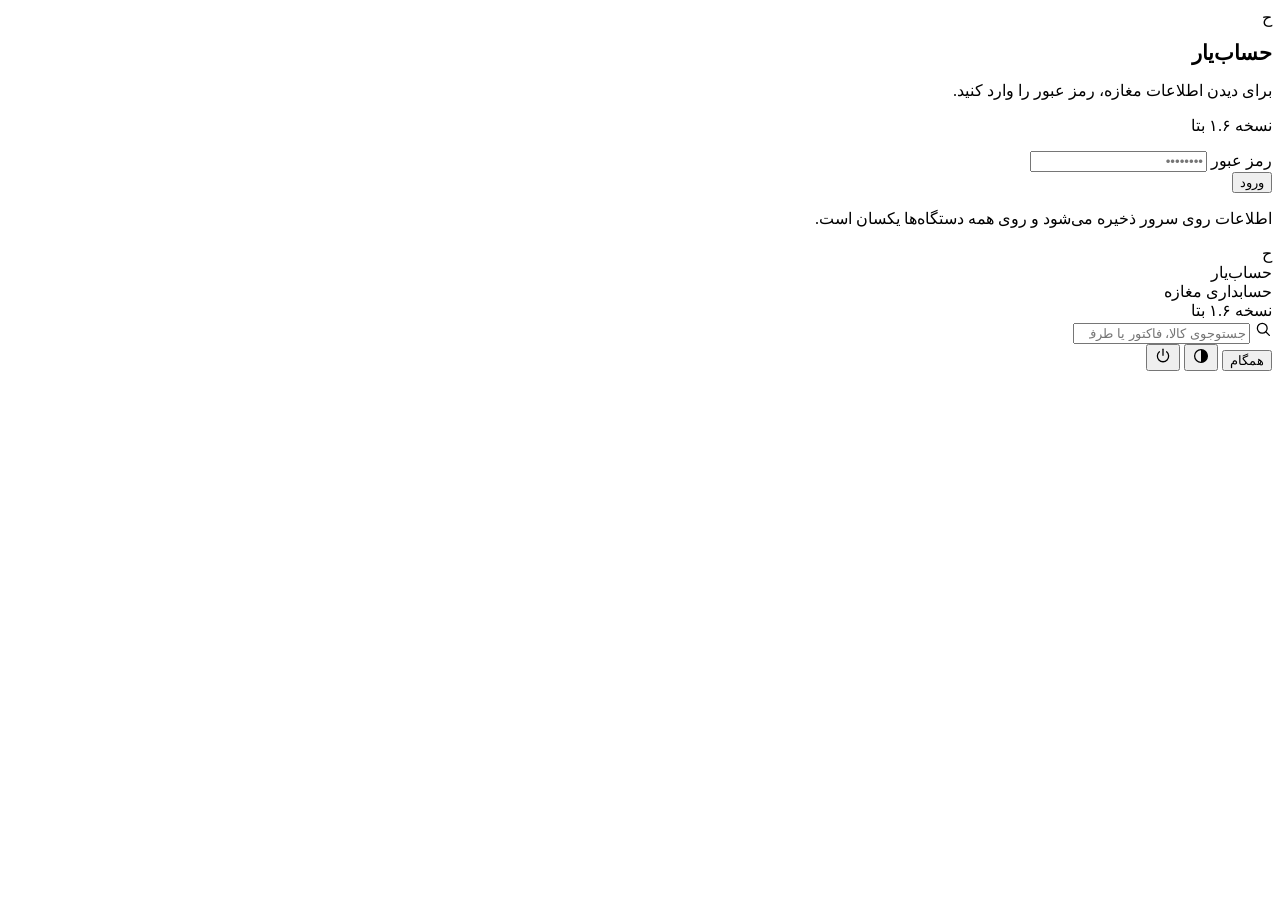
==== public/index.html @ af610a57 "version 1.6 realse and moblie version fixed" ====
<!doctype html>
<html lang="fa" dir="rtl" data-theme="light">
<head>
<meta charset="utf-8" />
<meta name="viewport" content="width=device-width, initial-scale=1, viewport-fit=cover" />
<meta name="theme-color" content="#ffffff" />
<meta name="description" content="حساب‌یار — نرم‌افزار حسابداری مغازه ابزارفروشی" />
<title>حساب‌یار</title>
<link rel="manifest" href="/manifest.webmanifest" />
<link rel="icon" href="data:image/svg+xml,%3Csvg xmlns='http://www.w3.org/2000/svg' viewBox='0 0 64 64'%3E%3Crect width='64' height='64' rx='16' fill='%232783DE'/%3E%3Ctext x='32' y='44' font-size='34' text-anchor='middle' fill='white' font-family='sans-serif'%3E%D8%AD%3C/text%3E%3C/svg%3E" />
<link rel="stylesheet" href="/assets/app.css" />
<script>
  // تم قبل از رندر اعمال می‌شود تا پرش رنگ رخ ندهد
  try {
    var t = localStorage.getItem('hesabyar.theme');
    if (!t) t = matchMedia('(prefers-color-scheme: dark)').matches ? 'dark' : 'light';
    document.documentElement.dataset.theme = t;
  } catch (e) {}
</script>
</head>
<body>

<!-- صفحه ورود -->
<main id="gate" class="gate is-hidden">
  <form class="gate-card" id="gate-form">
    <div class="mark" aria-hidden="true">ح</div>
    <h1 style="font-size:1.3rem">حساب‌یار</h1>
    <p>برای دیدن اطلاعات مغازه، رمز عبور را وارد کنید.</p>
    <p class="small muted">نسخه ۱.۶ بتا</p>
    <div class="field">
      <label class="lbl" for="gate-pass">رمز عبور</label>
      <input id="gate-pass" name="password" type="password" autocomplete="current-password" placeholder="••••••••" />
    </div>
    <div class="gate-error" id="gate-error" role="alert"></div>
    <button class="btn btn-primary btn-block" type="submit" id="gate-submit">ورود</button>
    <p class="tiny muted" style="margin-top:16px">اطلاعات روی سرور ذخیره می‌شود و روی همه دستگاه‌ها یکسان است.</p>
  </form>
</main>

<!-- پوسته برنامه -->
<div id="app" class="app is-hidden">
  <aside class="rail" id="rail">
    <div class="rail-brand">
      <div class="mark" aria-hidden="true">ح</div>
      <div class="meta">
        <div class="name" id="brand-name">حساب‌یار</div>
        <div class="sub" id="brand-sub">حسابداری مغازه</div>
        <div class="ver" id="brand-ver">نسخه ۱.۶ بتا</div>
      </div>
    </div>
    <nav id="nav" aria-label="منوی اصلی"></nav>
  </aside>

  <div class="content">
    <header class="topbar">
      <div class="search">
        <span class="ico" aria-hidden="true"><svg class="i" viewBox="0 0 24 24" width="18" height="18" fill="none" stroke="currentColor" stroke-width="1.7" stroke-linecap="round"><circle cx="11" cy="11" r="6.5"/><path d="m16 16 4.5 4.5"/></svg></span>
        <input id="global-search" type="search" placeholder="جستوجوی کالا، فاکتور یا طرف حساب…" aria-label="جستوجو" />
      </div>
      <div class="push cluster">
        <button type="button" class="sync" id="sync-chip" data-state="ok" title="همگام‌سازی دوباره">
          <span class="dot" aria-hidden="true"></span><span id="sync-text">همگام</span>
        </button>
        <button type="button" class="btn btn-ghost btn-icon" id="theme-btn" aria-label="تغییر تم"><svg class="i" viewBox="0 0 24 24" width="18" height="18" fill="none" stroke="currentColor" stroke-width="1.7"><circle cx="12" cy="12" r="8.5"/><path d="M12 3.5v17a8.5 8.5 0 0 0 0-17Z" fill="currentColor" stroke="none"/></svg></button>
        <button type="button" class="btn btn-ghost btn-icon" id="lock-btn" aria-label="خروج"><svg class="i" viewBox="0 0 24 24" width="18" height="18" fill="none" stroke="currentColor" stroke-width="1.7" stroke-linecap="round"><path d="M12 3v8"/><path d="M7.2 6.4a7.5 7.5 0 1 0 9.6 0"/></svg></button>
      </div>
    </header>

    <main id="page" class="page" tabindex="-1"></main>
  </div>

  <nav class="tabbar" id="tabbar" aria-label="منوی موبایل"></nav>
</div>

<div id="print-area" aria-hidden="true"></div>

<script type="module" src="/js/app.js"></script>
</body>
</html>
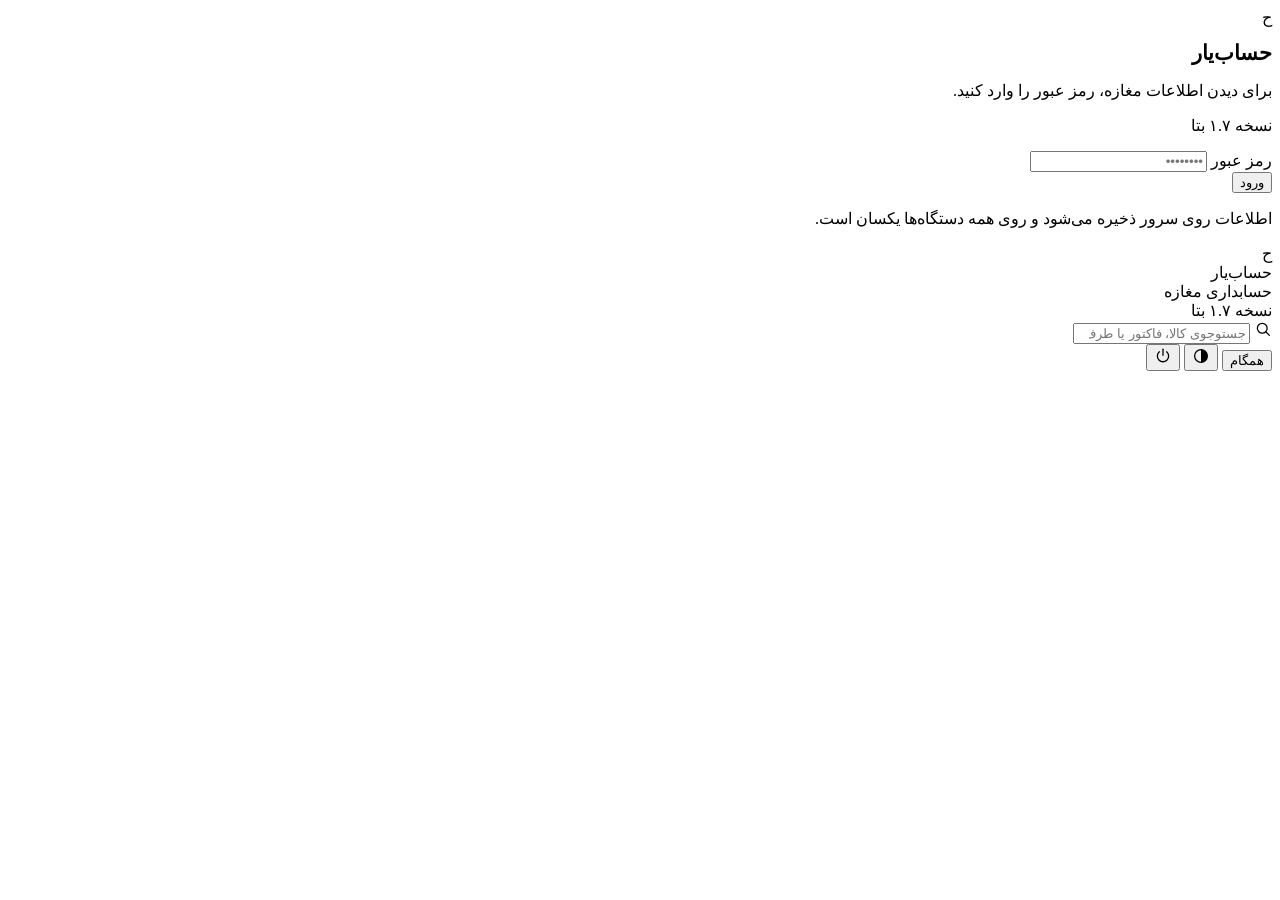
==== commit d04185b2: "version 1.7" ====
--- a/public/index.html
+++ b/public/index.html
@@ -26,7 +26,7 @@
     <div class="mark" aria-hidden="true">ح</div>
     <h1 style="font-size:1.3rem">حساب‌یار</h1>
     <p>برای دیدن اطلاعات مغازه، رمز عبور را وارد کنید.</p>
-    <p class="small muted">نسخه ۱.۶ بتا</p>
+    <p class="small muted">نسخه ۱.۷ بتا</p>
     <div class="field">
       <label class="lbl" for="gate-pass">رمز عبور</label>
       <input id="gate-pass" name="password" type="password" autocomplete="current-password" placeholder="••••••••" />
@@ -45,7 +45,7 @@
       <div class="meta">
         <div class="name" id="brand-name">حساب‌یار</div>
         <div class="sub" id="brand-sub">حسابداری مغازه</div>
-        <div class="ver" id="brand-ver">نسخه ۱.۶ بتا</div>
+        <div class="ver" id="brand-ver">نسخه ۱.۷ بتا</div>
       </div>
     </div>
     <nav id="nav" aria-label="منوی اصلی"></nav>
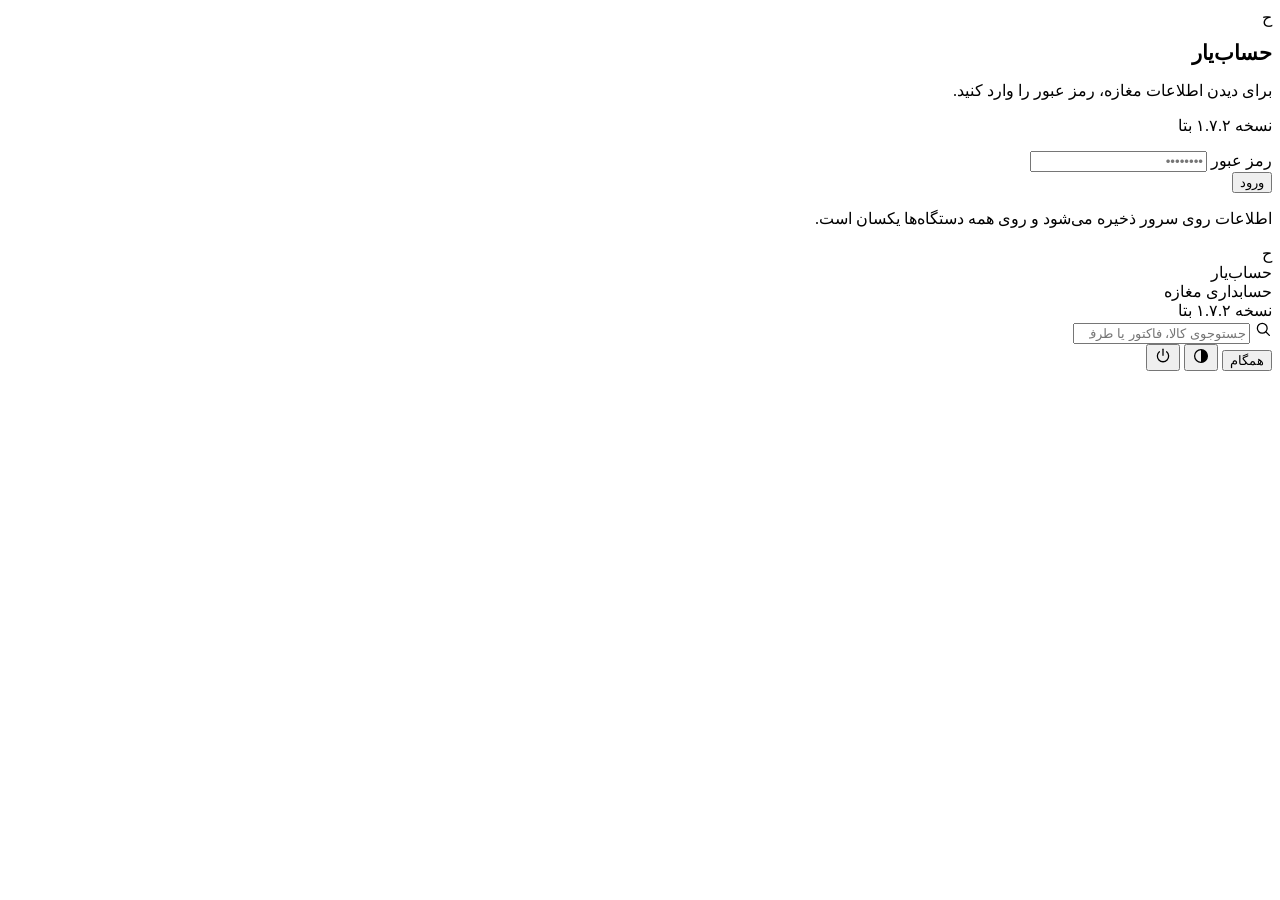
==== commit d975a809: "refactor(chat): build request payload in one literal to clear editor warnings; bump to v1.7.2-beta" ====
--- a/public/index.html
+++ b/public/index.html
@@ -26,7 +26,7 @@
     <div class="mark" aria-hidden="true">ح</div>
     <h1 style="font-size:1.3rem">حساب‌یار</h1>
     <p>برای دیدن اطلاعات مغازه، رمز عبور را وارد کنید.</p>
-    <p class="small muted">نسخه ۱.۷ بتا</p>
+    <p class="small muted">نسخه ۱.۷.۲ بتا</p>
     <div class="field">
       <label class="lbl" for="gate-pass">رمز عبور</label>
       <input id="gate-pass" name="password" type="password" autocomplete="current-password" placeholder="••••••••" />
@@ -45,7 +45,7 @@
       <div class="meta">
         <div class="name" id="brand-name">حساب‌یار</div>
         <div class="sub" id="brand-sub">حسابداری مغازه</div>
-        <div class="ver" id="brand-ver">نسخه ۱.۷ بتا</div>
+        <div class="ver" id="brand-ver" title="همگام‌سازی خودکار فعال است">نسخه ۱.۷.۲ بتا</div>
       </div>
     </div>
     <nav id="nav" aria-label="منوی اصلی"></nav>
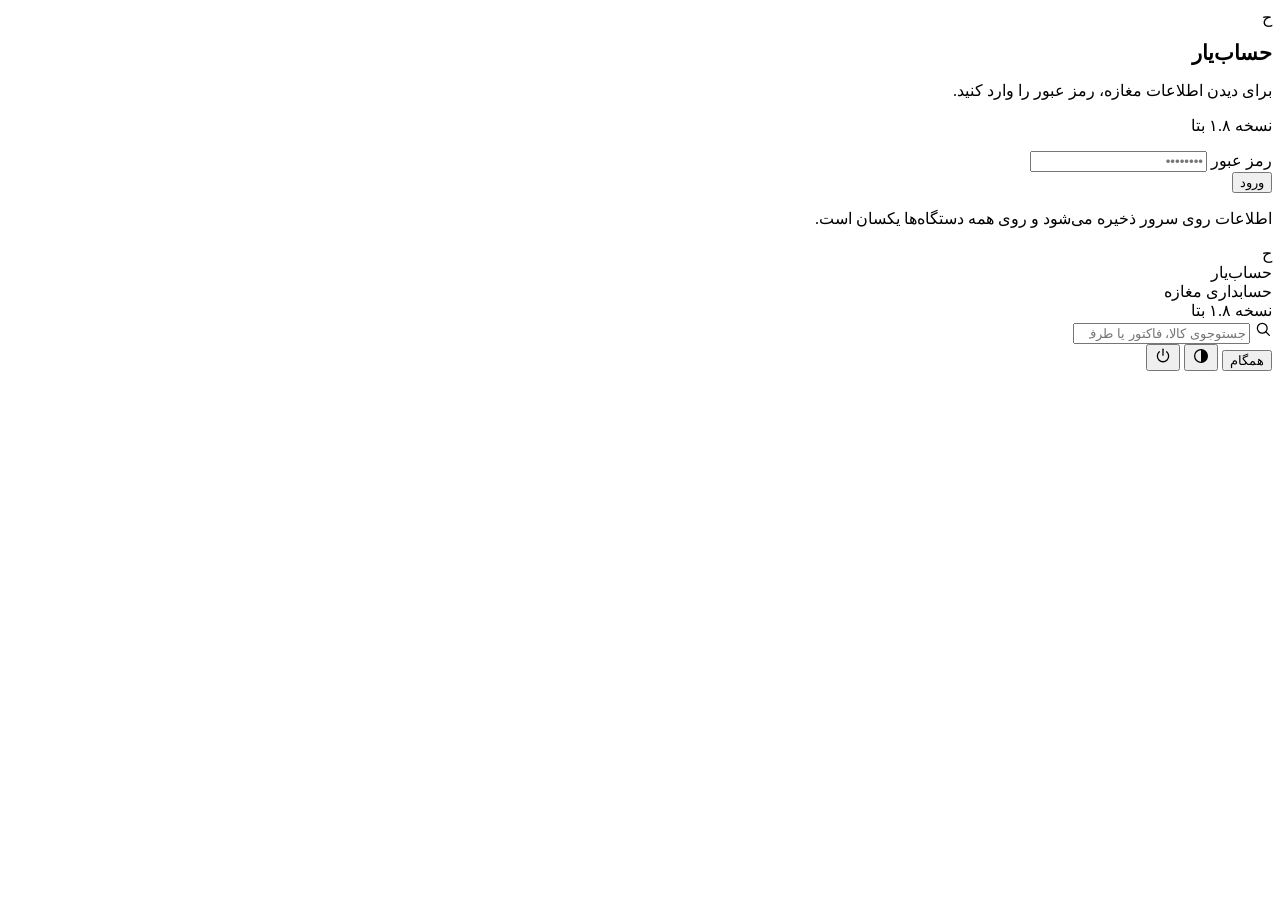
==== commit 40be3d8a: "feat(shop): public storefront page + order intake wired to inventory - add public /shop.html catalog" ====
--- a/public/index.html
+++ b/public/index.html
@@ -26,7 +26,7 @@
     <div class="mark" aria-hidden="true">ح</div>
     <h1 style="font-size:1.3rem">حساب‌یار</h1>
     <p>برای دیدن اطلاعات مغازه، رمز عبور را وارد کنید.</p>
-    <p class="small muted">نسخه ۱.۷.۲ بتا</p>
+    <p class="small muted">نسخه ۱.۸ بتا</p>
     <div class="field">
       <label class="lbl" for="gate-pass">رمز عبور</label>
       <input id="gate-pass" name="password" type="password" autocomplete="current-password" placeholder="••••••••" />
@@ -45,7 +45,7 @@
       <div class="meta">
         <div class="name" id="brand-name">حساب‌یار</div>
         <div class="sub" id="brand-sub">حسابداری مغازه</div>
-        <div class="ver" id="brand-ver" title="همگام‌سازی خودکار فعال است">نسخه ۱.۷.۲ بتا</div>
+        <div class="ver" id="brand-ver" title="همگام‌سازی خودکار فعال است">نسخه ۱.۸ بتا</div>
       </div>
     </div>
     <nav id="nav" aria-label="منوی اصلی"></nav>
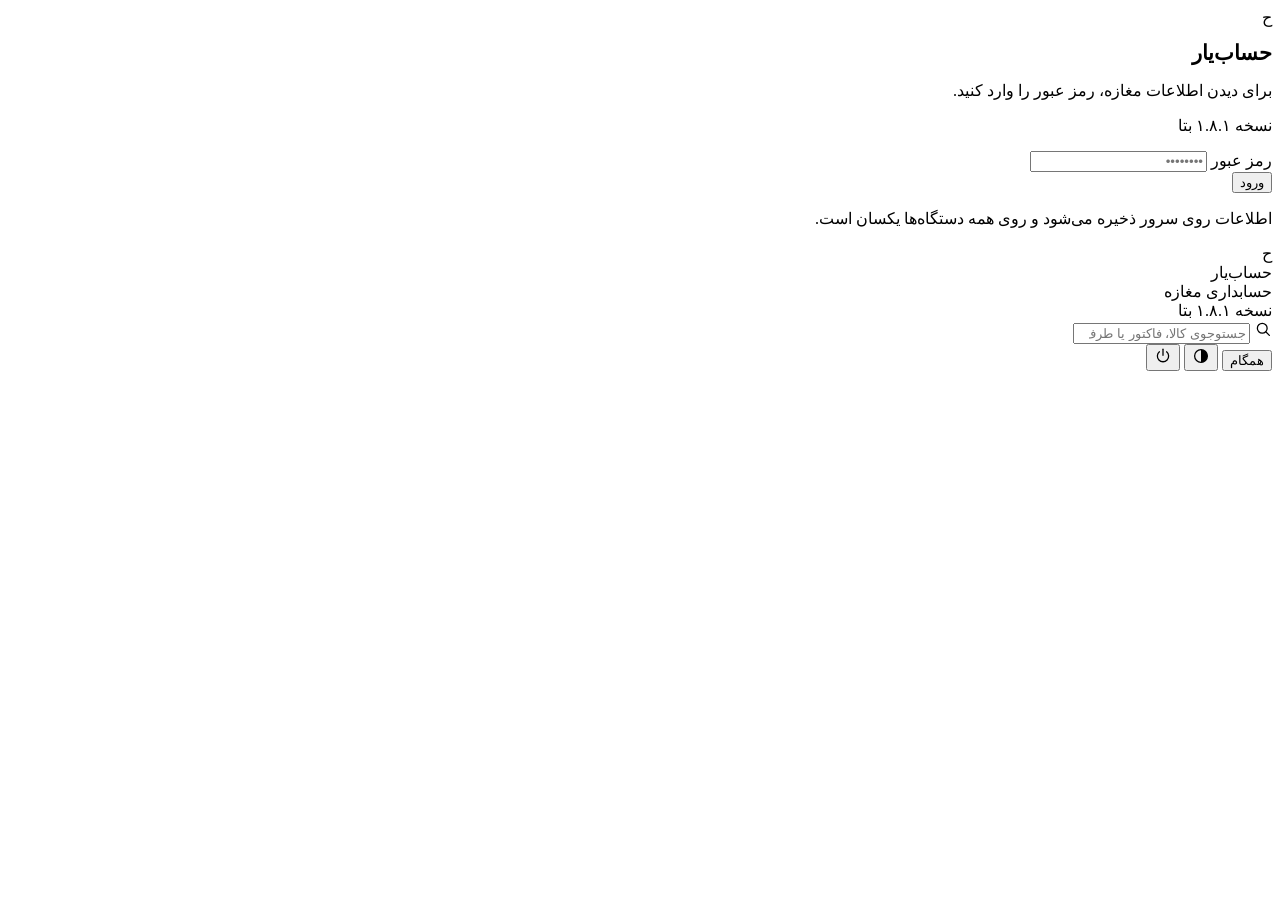
==== commit ce561913: "fix(shop): reflect site orders in the app immediately - deduct product stock server-side on order (t" ====
--- a/public/index.html
+++ b/public/index.html
@@ -26,7 +26,7 @@
     <div class="mark" aria-hidden="true">ح</div>
     <h1 style="font-size:1.3rem">حساب‌یار</h1>
     <p>برای دیدن اطلاعات مغازه، رمز عبور را وارد کنید.</p>
-    <p class="small muted">نسخه ۱.۸ بتا</p>
+    <p class="small muted">نسخه ۱.۸.۱ بتا</p>
     <div class="field">
       <label class="lbl" for="gate-pass">رمز عبور</label>
       <input id="gate-pass" name="password" type="password" autocomplete="current-password" placeholder="••••••••" />
@@ -45,7 +45,7 @@
       <div class="meta">
         <div class="name" id="brand-name">حساب‌یار</div>
         <div class="sub" id="brand-sub">حسابداری مغازه</div>
-        <div class="ver" id="brand-ver" title="همگام‌سازی خودکار فعال است">نسخه ۱.۸ بتا</div>
+        <div class="ver" id="brand-ver" title="همگام‌سازی خودکار فعال است">نسخه ۱.۸.۱ بتا</div>
       </div>
     </div>
     <nav id="nav" aria-label="منوی اصلی"></nav>
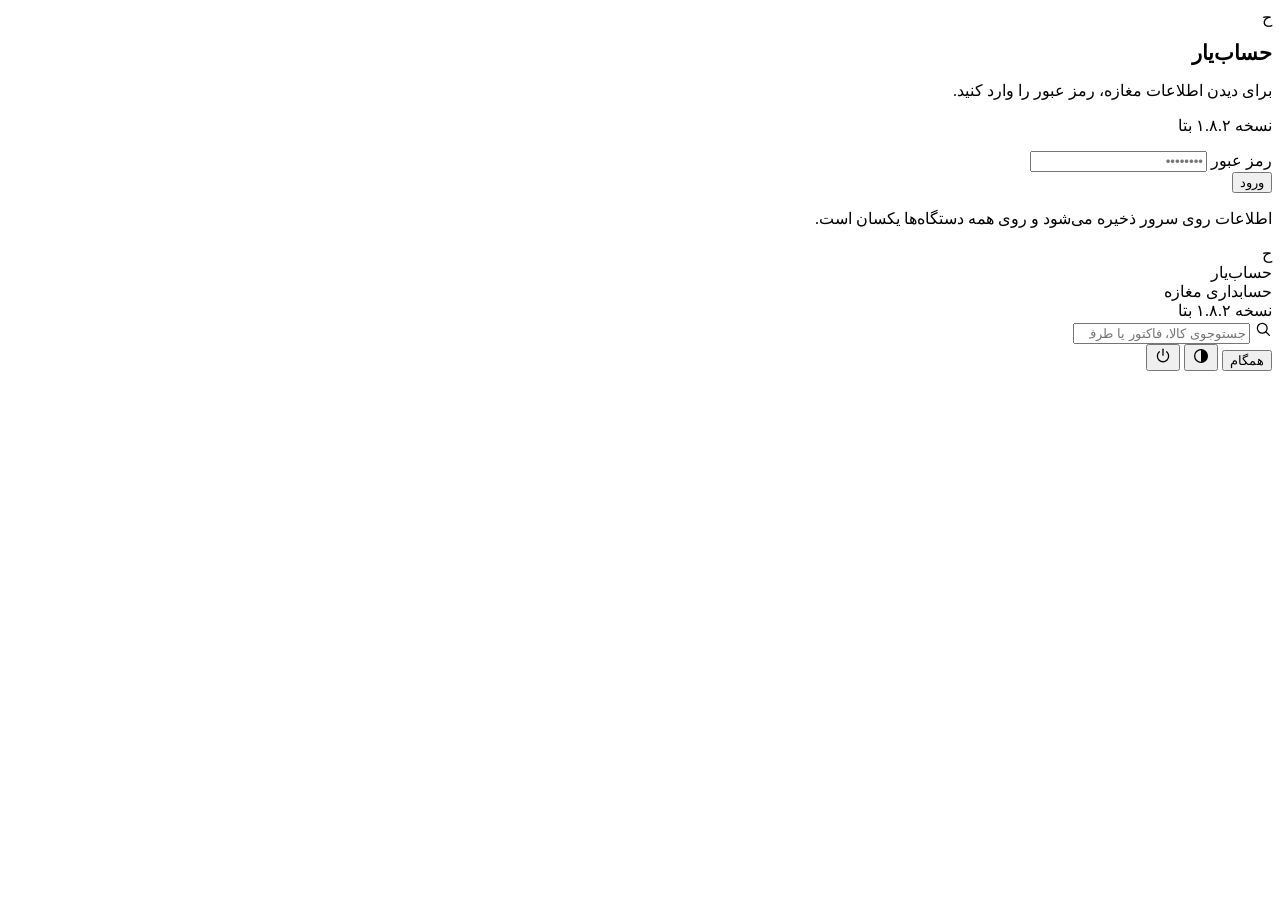
==== commit 06f10b24: "fix(shop): mobile checkout button, stock guards and app storefront link - bottom-sheet drawer + stic" ====
--- a/public/index.html
+++ b/public/index.html
@@ -26,7 +26,7 @@
     <div class="mark" aria-hidden="true">ح</div>
     <h1 style="font-size:1.3rem">حساب‌یار</h1>
     <p>برای دیدن اطلاعات مغازه، رمز عبور را وارد کنید.</p>
-    <p class="small muted">نسخه ۱.۸.۱ بتا</p>
+    <p class="small muted">نسخه ۱.۸.۲ بتا</p>
     <div class="field">
       <label class="lbl" for="gate-pass">رمز عبور</label>
       <input id="gate-pass" name="password" type="password" autocomplete="current-password" placeholder="••••••••" />
@@ -45,7 +45,7 @@
       <div class="meta">
         <div class="name" id="brand-name">حساب‌یار</div>
         <div class="sub" id="brand-sub">حسابداری مغازه</div>
-        <div class="ver" id="brand-ver" title="همگام‌سازی خودکار فعال است">نسخه ۱.۸.۱ بتا</div>
+        <div class="ver" id="brand-ver" title="همگام‌سازی خودکار فعال است">نسخه ۱.۸.۲ بتا</div>
       </div>
     </div>
     <nav id="nav" aria-label="منوی اصلی"></nav>
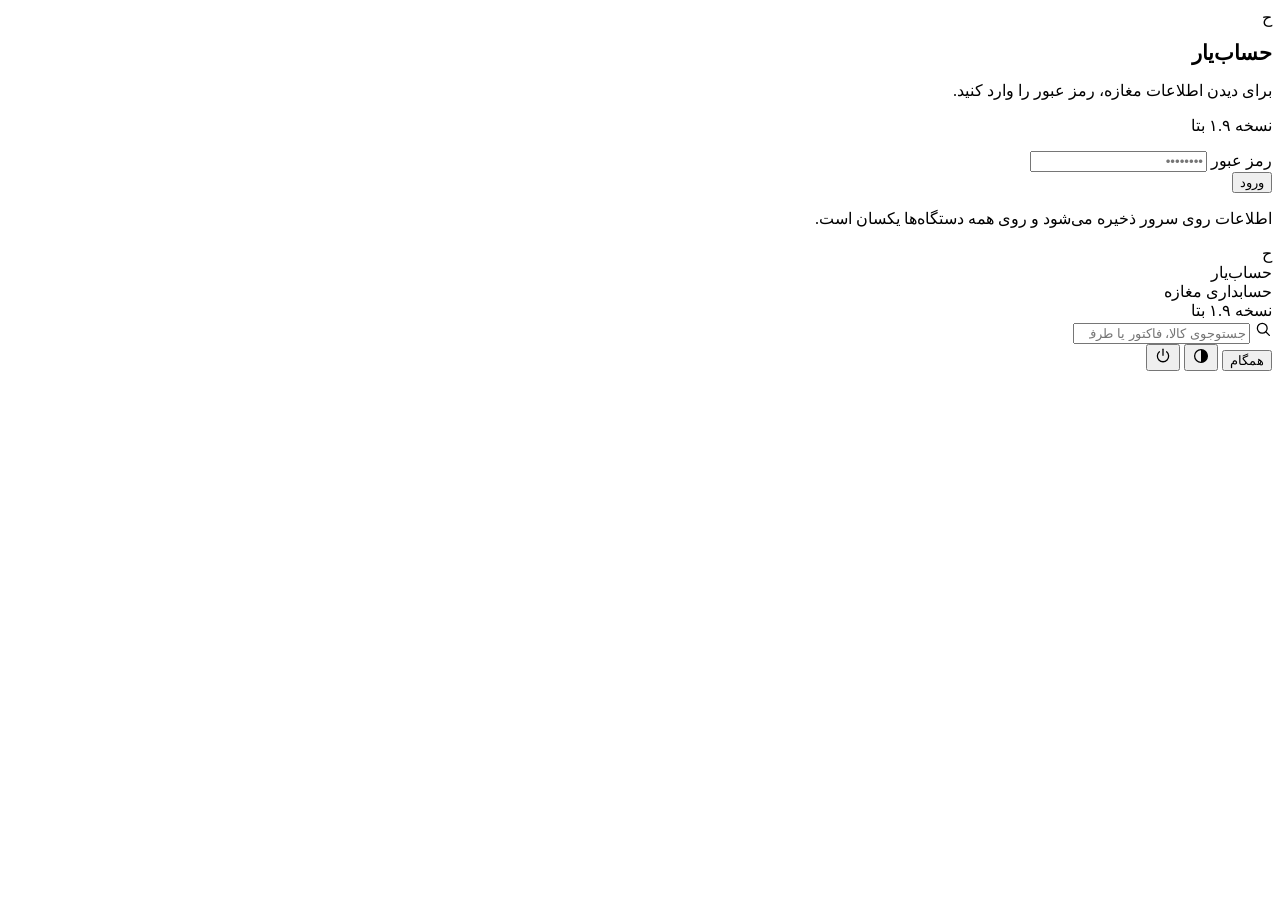
==== commit 8ef24fa6: "feat: sales ledger, contact settlements and multi-line quick sale (v1.9-beta)" ====
--- a/public/index.html
+++ b/public/index.html
@@ -26,7 +26,7 @@
     <div class="mark" aria-hidden="true">ح</div>
     <h1 style="font-size:1.3rem">حساب‌یار</h1>
     <p>برای دیدن اطلاعات مغازه، رمز عبور را وارد کنید.</p>
-    <p class="small muted">نسخه ۱.۸.۲ بتا</p>
+    <p class="small muted">نسخه ۱.۹ بتا</p>
     <div class="field">
       <label class="lbl" for="gate-pass">رمز عبور</label>
       <input id="gate-pass" name="password" type="password" autocomplete="current-password" placeholder="••••••••" />
@@ -45,7 +45,7 @@
       <div class="meta">
         <div class="name" id="brand-name">حساب‌یار</div>
         <div class="sub" id="brand-sub">حسابداری مغازه</div>
-        <div class="ver" id="brand-ver" title="همگام‌سازی خودکار فعال است">نسخه ۱.۸.۲ بتا</div>
+        <div class="ver" id="brand-ver" title="همگام‌سازی خودکار فعال است">نسخه ۱.۹ بتا</div>
       </div>
     </div>
     <nav id="nav" aria-label="منوی اصلی"></nav>
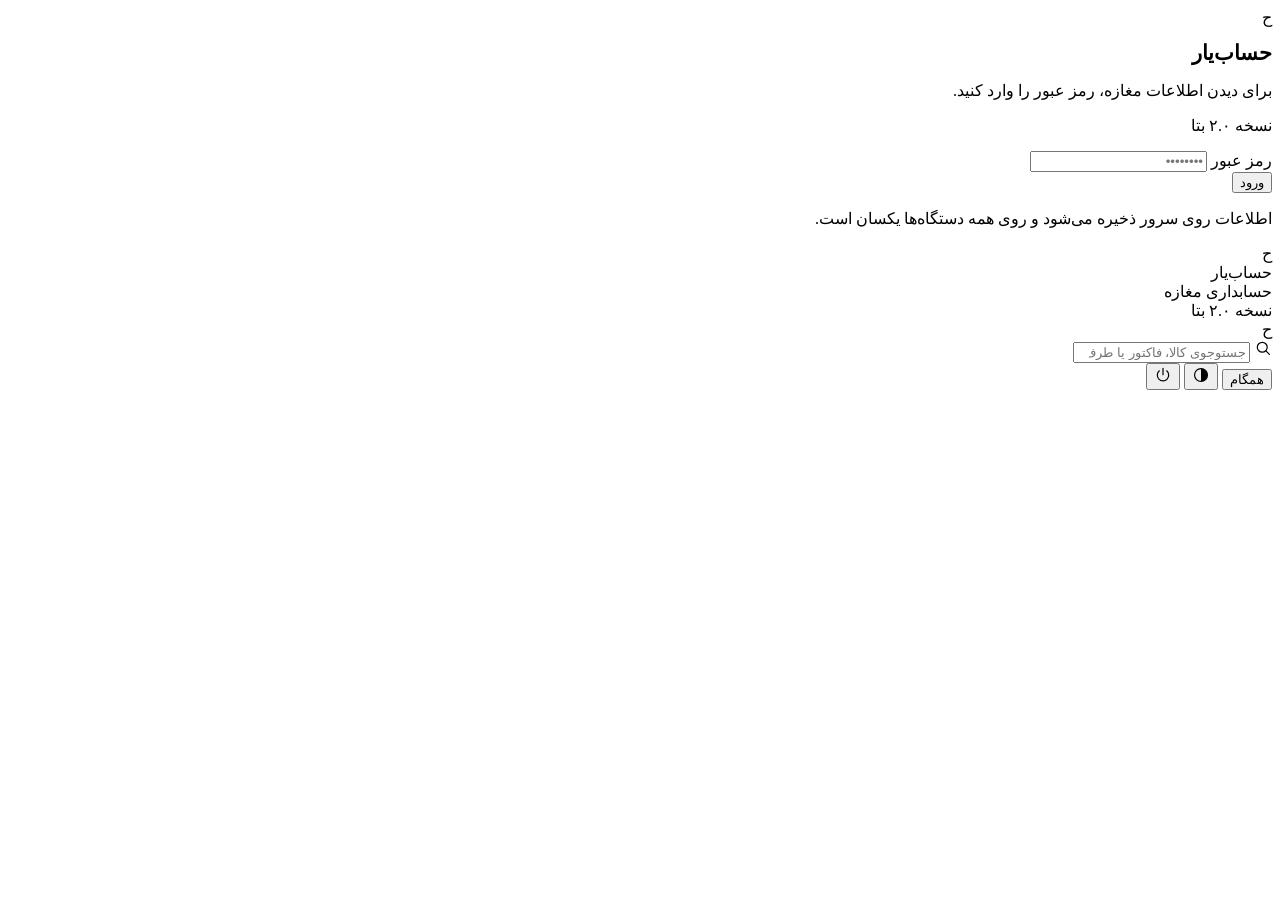
==== commit df50c952: "feat(ui): mobile-first 2026 design system, luxury typography and accounting outline icons (v2.0-beta" ====
--- a/public/index.html
+++ b/public/index.html
@@ -3,11 +3,15 @@
 <head>
 <meta charset="utf-8" />
 <meta name="viewport" content="width=device-width, initial-scale=1, viewport-fit=cover" />
-<meta name="theme-color" content="#ffffff" />
+<meta name="theme-color" media="(prefers-color-scheme: light)" content="#FFFFFF" />
+<meta name="theme-color" media="(prefers-color-scheme: dark)" content="#0D101A" />
+<meta name="color-scheme" content="light dark" />
 <meta name="description" content="حساب‌یار — نرم‌افزار حسابداری مغازه ابزارفروشی" />
 <title>حساب‌یار</title>
 <link rel="manifest" href="/manifest.webmanifest" />
-<link rel="icon" href="data:image/svg+xml,%3Csvg xmlns='http://www.w3.org/2000/svg' viewBox='0 0 64 64'%3E%3Crect width='64' height='64' rx='16' fill='%232783DE'/%3E%3Ctext x='32' y='44' font-size='34' text-anchor='middle' fill='white' font-family='sans-serif'%3E%D8%AD%3C/text%3E%3C/svg%3E" />
+<link rel="icon" href="data:image/svg+xml,%3Csvg xmlns='http://www.w3.org/2000/svg' viewBox='0 0 64 64'%3E%3Crect width='64' height='64' rx='16' fill='%232B59FF'/%3E%3Ctext x='32' y='44' font-size='34' text-anchor='middle' fill='white' font-family='sans-serif'%3E%D8%AD%3C/text%3E%3C/svg%3E" />
+<link rel="preconnect" href="https://cdn.jsdelivr.net" crossorigin />
+<link rel="dns-prefetch" href="https://cdn.jsdelivr.net" />
 <link rel="stylesheet" href="/assets/app.css" />
 <script>
   // تم قبل از رندر اعمال می‌شود تا پرش رنگ رخ ندهد
@@ -26,7 +30,7 @@
     <div class="mark" aria-hidden="true">ح</div>
     <h1 style="font-size:1.3rem">حساب‌یار</h1>
     <p>برای دیدن اطلاعات مغازه، رمز عبور را وارد کنید.</p>
-    <p class="small muted">نسخه ۱.۹ بتا</p>
+    <p class="small muted">نسخه ۲.۰ بتا</p>
     <div class="field">
       <label class="lbl" for="gate-pass">رمز عبور</label>
       <input id="gate-pass" name="password" type="password" autocomplete="current-password" placeholder="••••••••" />
@@ -45,7 +49,7 @@
       <div class="meta">
         <div class="name" id="brand-name">حساب‌یار</div>
         <div class="sub" id="brand-sub">حسابداری مغازه</div>
-        <div class="ver" id="brand-ver" title="همگام‌سازی خودکار فعال است">نسخه ۱.۹ بتا</div>
+        <div class="ver" id="brand-ver" title="همگام‌سازی خودکار فعال است">نسخه ۲.۰ بتا</div>
       </div>
     </div>
     <nav id="nav" aria-label="منوی اصلی"></nav>
@@ -53,16 +57,17 @@
 
   <div class="content">
     <header class="topbar">
+      <div class="topbar-brand" aria-hidden="true"><span class="mark">ح</span></div>
       <div class="search">
-        <span class="ico" aria-hidden="true"><svg class="i" viewBox="0 0 24 24" width="18" height="18" fill="none" stroke="currentColor" stroke-width="1.7" stroke-linecap="round"><circle cx="11" cy="11" r="6.5"/><path d="m16 16 4.5 4.5"/></svg></span>
+        <span class="ico" aria-hidden="true"><svg class="i" viewBox="0 0 24 24" width="18" height="18" fill="none" stroke="currentColor" stroke-width="1.6" stroke-linecap="round" stroke-linejoin="round"><circle cx="11" cy="11" r="6.6"/><path d="m15.9 15.9 4.6 4.6"/></svg></span>
         <input id="global-search" type="search" placeholder="جستوجوی کالا، فاکتور یا طرف حساب…" aria-label="جستوجو" />
       </div>
       <div class="push cluster">
         <button type="button" class="sync" id="sync-chip" data-state="ok" title="همگام‌سازی دوباره">
           <span class="dot" aria-hidden="true"></span><span id="sync-text">همگام</span>
         </button>
-        <button type="button" class="btn btn-ghost btn-icon" id="theme-btn" aria-label="تغییر تم"><svg class="i" viewBox="0 0 24 24" width="18" height="18" fill="none" stroke="currentColor" stroke-width="1.7"><circle cx="12" cy="12" r="8.5"/><path d="M12 3.5v17a8.5 8.5 0 0 0 0-17Z" fill="currentColor" stroke="none"/></svg></button>
-        <button type="button" class="btn btn-ghost btn-icon" id="lock-btn" aria-label="خروج"><svg class="i" viewBox="0 0 24 24" width="18" height="18" fill="none" stroke="currentColor" stroke-width="1.7" stroke-linecap="round"><path d="M12 3v8"/><path d="M7.2 6.4a7.5 7.5 0 1 0 9.6 0"/></svg></button>
+        <button type="button" class="btn btn-ghost btn-icon" id="theme-btn" aria-label="تغییر تم"><svg class="i" viewBox="0 0 24 24" width="18" height="18" fill="none" stroke="currentColor" stroke-width="1.6"><circle cx="12" cy="12" r="8.6"/><path d="M12 3.4v17.2a8.6 8.6 0 0 0 0-17.2Z" fill="currentColor" stroke="none"/></svg></button>
+        <button type="button" class="btn btn-ghost btn-icon" id="lock-btn" aria-label="خروج"><svg class="i" viewBox="0 0 24 24" width="18" height="18" fill="none" stroke="currentColor" stroke-width="1.6" stroke-linecap="round"><path d="M12 3.2v8.4"/><path d="M7.1 6.4a7.6 7.6 0 1 0 9.8 0"/></svg></button>
       </div>
     </header>
 
